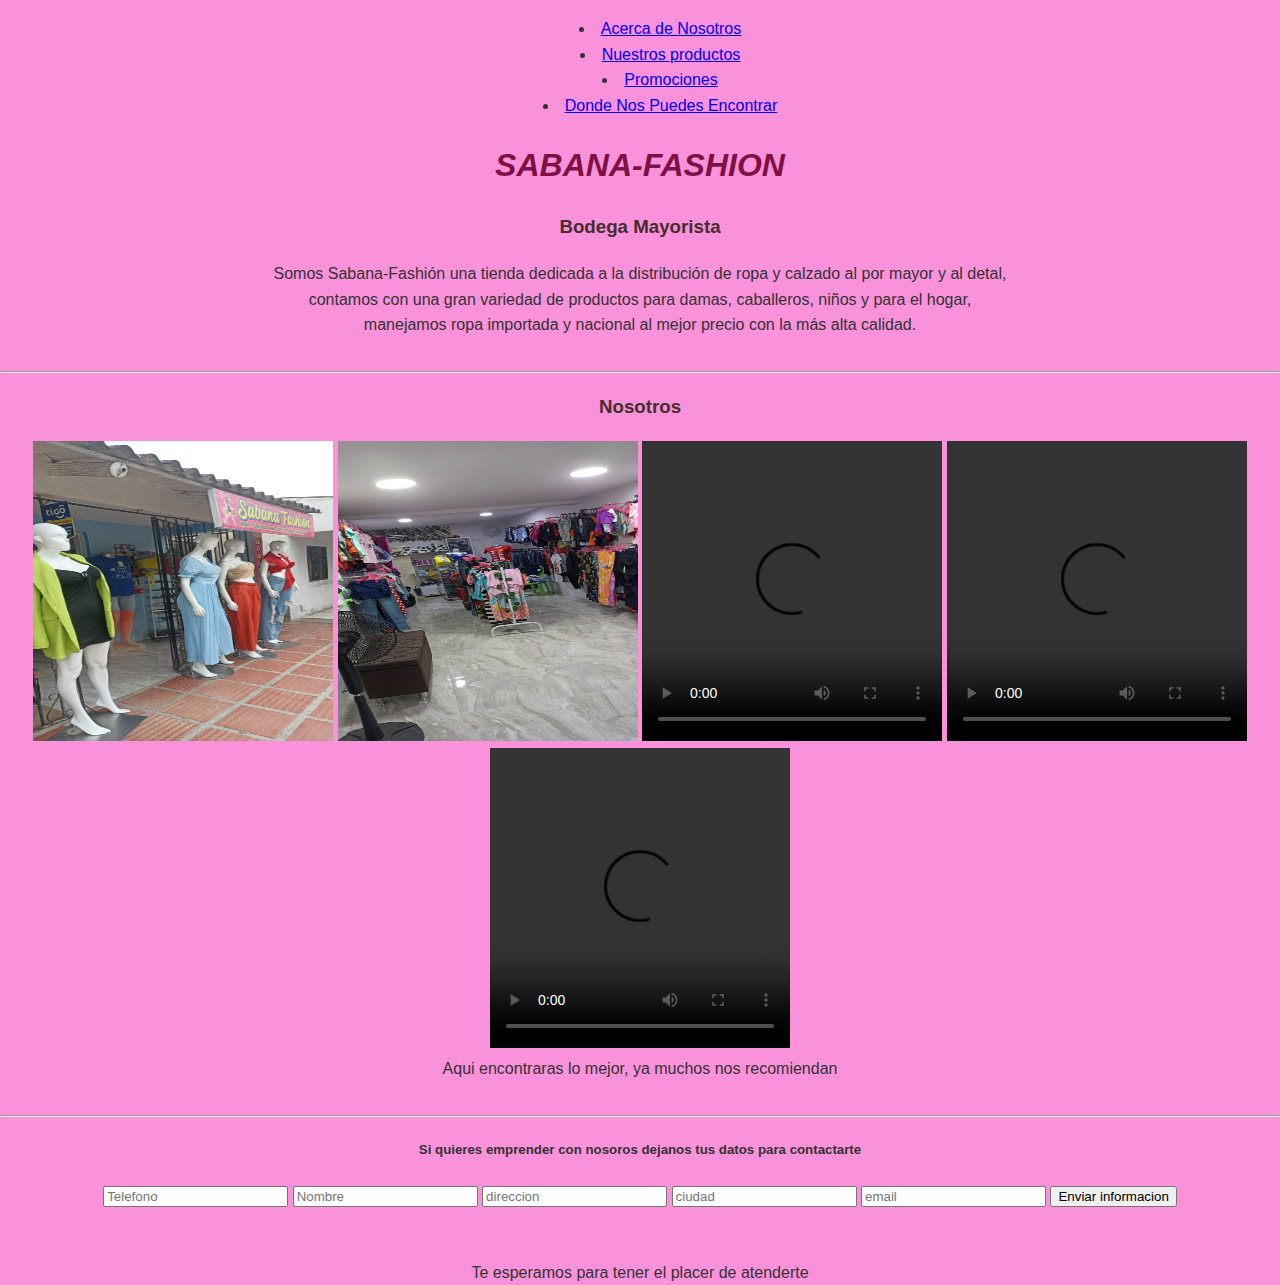
==== index.html @ e191688b "uhj" ====
<!DOCTYPE html>
<html lang="es">
<head>
	<meta charset="UTF-8">
    <meta name="viewport" content="width=device-width, initial-scale=1.0">
	<meta name="bodega mayorista" content="ropa dama; ropa caballeros y niños; calazado.">
	<title>Sabana-Fashión</title>
    <!-- iconos-->
 <link rel="stylesheet" href="estilooficial.css">

</head>
				     <div class="link"	>
						<ul>
							<li class="nav-item"><a class="nav-link" href="index.html">Acerca de Nosotros</a></li>
							<li class="nav-item"><a class="nav-link" href="nuestros productos.html">Nuestros productos</a></li>
							<li class="nav-item"><a class="nav-link" href="promociones.html">Promociones</a></li>
							<li class="nav-item"><a class="nav-link" href="donde encontrarnos.html">Donde Nos Puedes Encontrar</a></li>
						</ul>
					 </div>
<body>
	     <!-- inicio encabezado-->
		 <h1>SABANA-FASHION</h1>
		 <nav class="navbar navbar-expand-lg bg-dark navbar-light" id="templatemo_nav_top">
			<div class="container text-light">
				<div class="w-100 d-flex justify-content-between">
					<div>
						<a class="text-light" href="https://www.facebook.com/nellyjohanaherrera?mibextid=ZbWKwL" target="_blank" rel="sponsored"><i class="fab fa-facebook-f fa-sm fa-fw me-2"></i></a>
						<a class="text-light" href="https://chat.whatsapp.com/JMJF1sShwP82FjR8JFsP5v" target="_blank"><i class="fab fa-instagram fa-sm fa-fw me-2"></i></a>
					</div>
				</div>
	     </div>
		 </nav>
	 <div id="Sabana-Fashión">
	 <h3>Bodega Mayorista</H3>
	 <P>Somos Sabana-Fashión una tienda dedicada a la distribución de ropa y calzado al por mayor y al detal, 
		<br>
		contamos con una gran variedad de productos para damas, caballeros, niños y para el hogar, 
		<br>
		manejamos ropa importada y nacional al mejor precio con la más alta calidad.
    </P>
     </div>
    <div>
		<br>
		<hr>
		<h3>Nosotros</h3>
	    <center><img src="frente.jpeg" width="300px"; height="300px">

			<img src="dentroalmacen.jpg"; width="300px"; height="300px">

			<video height="300px"; width="300px" src="humorista.mp4" controls>;</video>

			<video src="ronirey_HLnp1ur8.mp4"; height="300px"; width="300px"; controls></video>

			<video src="publicidad.mp4"; height="300px"; width="300px"; controls></video></center>

			<p>Aqui encontraras lo mejor, ya muchos nos recomiendan</p>
	</div>
	 <br>
	 <hr>
	 
  <h5>Si quieres emprender con nosoros dejanos tus datos para contactarte</h5></div>
	
      <center><div class="formulario"> 
		<form action="">
			<input type="Telefono" placeholder="Telefono" required="">
			<input type="text" placeholder="Nombre" required>
            <input type="text" placeholder="direccion">
			<input type="text" placeholder="ciudad">
            <input type="email" placeholder="email">
            <button type="submit">Enviar informacion</button>
	</form></div></center>
 <br>
 <br>
	    <footer>Te esperamos para tener el placer de atenderte</footer>
		<script src="./main.js"></script>
</body>
</html>
---- estilooficial.css ----
/* General */
h1{font-style: italic; color: rgb(126, 16, 68); text-align: center;}
h3{color: rgb(69, 45, 45);text-align: center;}
body {
    font-family: Arial, sans-serif;
    margin: 0;
    padding: 0;
    background-color: #fa91db;
    color: #333;
    line-height: 1.6;
}
     
h5{text-align: center;}

p{margin:auto; text-align: center;}

    /* Encabezado */
#Sabana Fashion {
    text-align: left;
    padding: 20px;
    background-color: #ecf0f1;
    margin-bottom: 20px;
}
 li{text-align: center; list-style-position: inside}
 h4 {text-align: center}

footer{text-align: center;}

button{size: 50px;}

/* Tabla */
.schedule {
    padding: 20px;
    margin: 20px auto;
    max-width: 800px;
    background-color: #ffffff;
    border-radius: 8px;
    box-shadow: 0 2px 4px rgba(0, 0, 0, 0.1);}
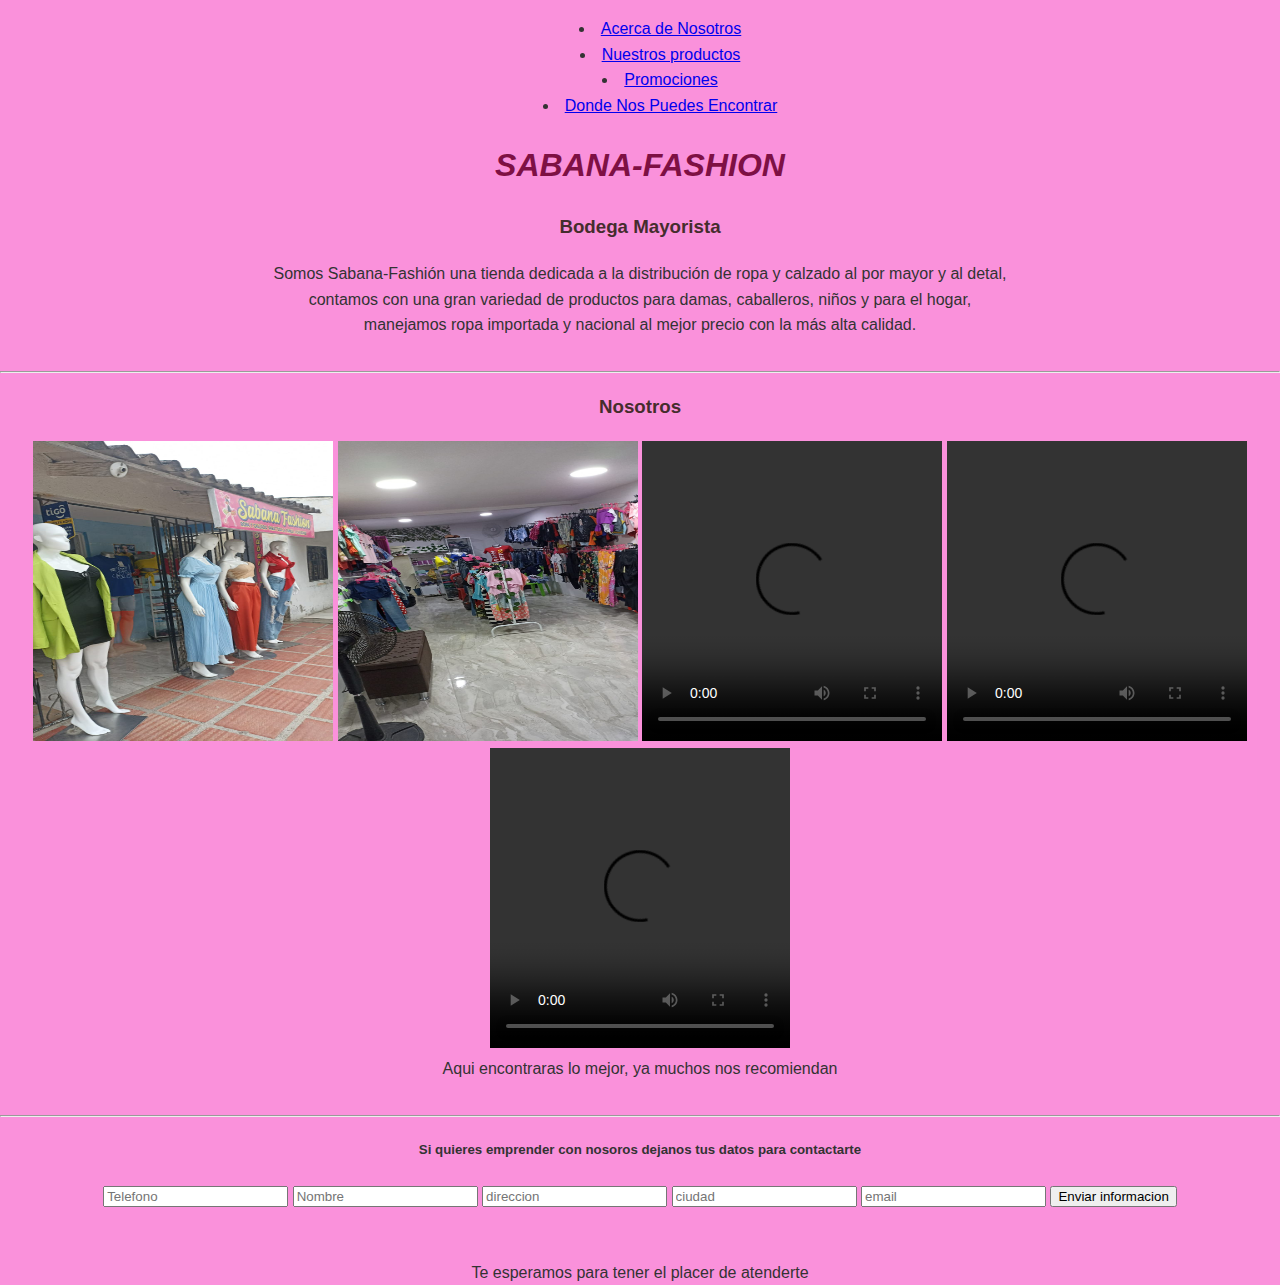
==== commit 04e7fbe2: "kij" ====
--- a/index.html
+++ b/index.html
@@ -7,8 +7,8 @@
 	<title>Sabana-Fashión</title>
     <!-- iconos-->
  <link rel="stylesheet" href="estilooficial.css">
+</head>
 
-</head>
 				     <div class="link"	>
 						<ul>
 							<li class="nav-item"><a class="nav-link" href="index.html">Acerca de Nosotros</a></li>
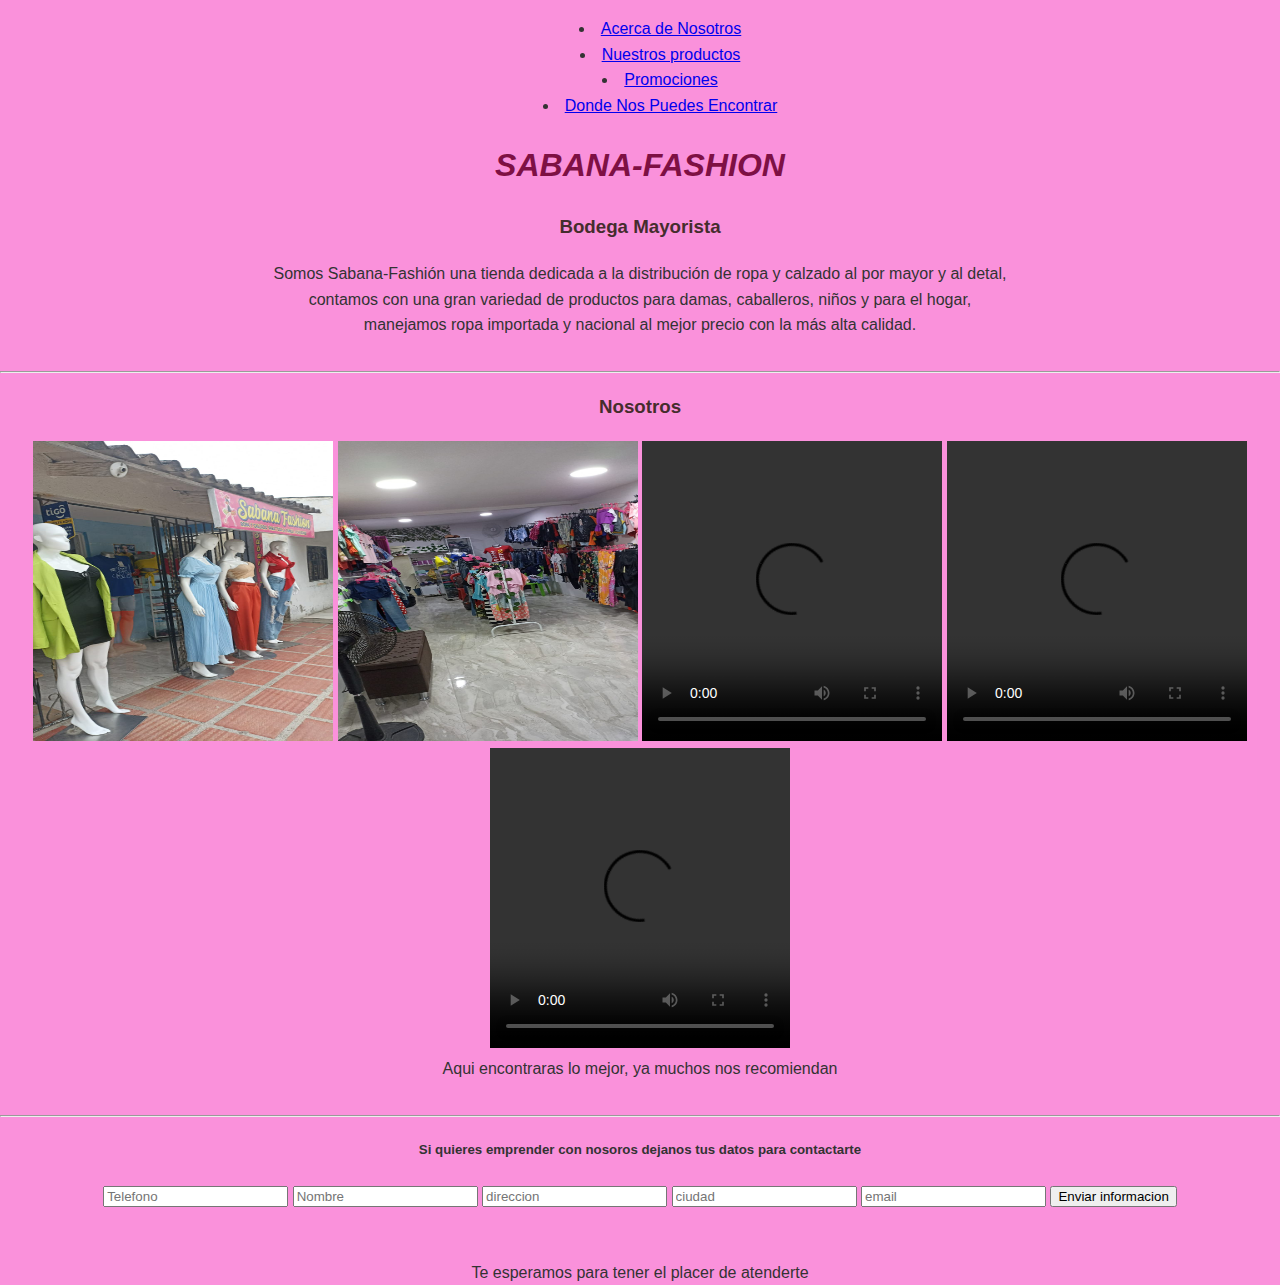
==== commit 88eb393a: "eds" ====
--- a/index.html
+++ b/index.html
@@ -9,7 +9,7 @@
  <link rel="stylesheet" href="estilooficial.css">
 </head>
 
-				     <div class="link"	>
+				     <div id="link"	>
 						<ul>
 							<li class="nav-item"><a class="nav-link" href="index.html">Acerca de Nosotros</a></li>
 							<li class="nav-item"><a class="nav-link" href="nuestros productos.html">Nuestros productos</a></li>
--- a/estilooficial.css
+++ b/estilooficial.css
@@ -37,6 +37,4 @@
     border-radius: 8px;
     box-shadow: 0 2px 4px rgba(0, 0, 0, 0.1);}
 
-
-
-   +.link{display: inline ;}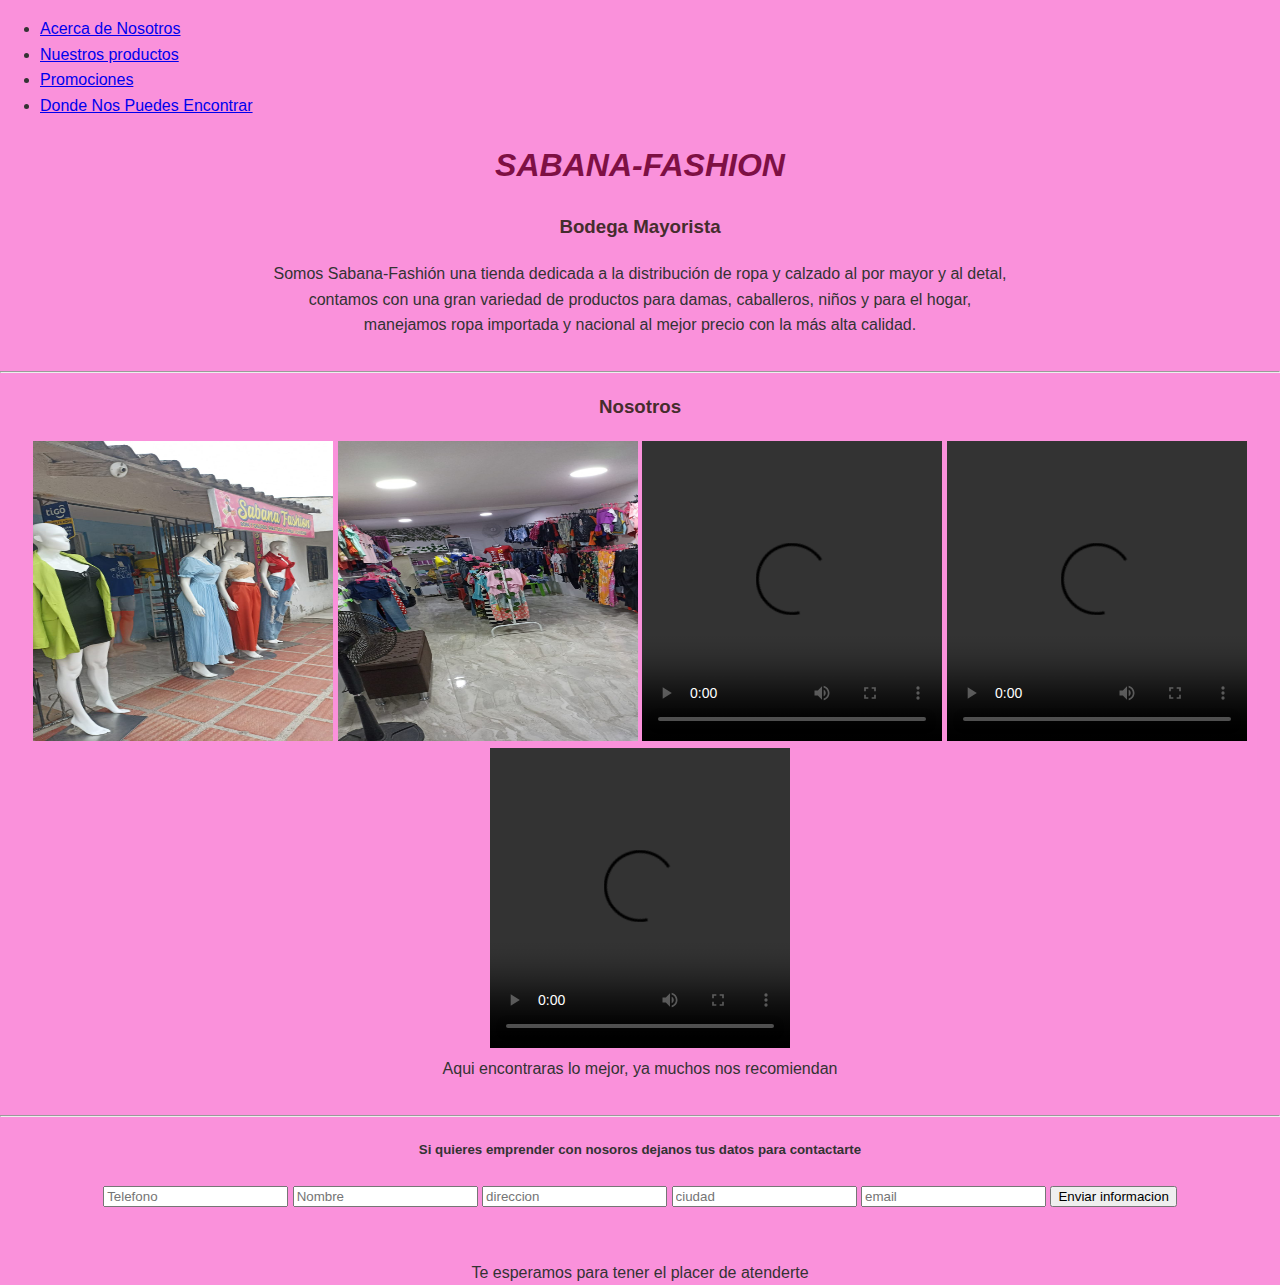
==== commit 8054e2b5: "pñl" ====
--- a/index.html
+++ b/index.html
@@ -9,7 +9,7 @@
  <link rel="stylesheet" href="estilooficial.css">
 </head>
 
-				     <div id="link"	>
+				     <div class="link">
 						<ul>
 							<li class="nav-item"><a class="nav-link" href="index.html">Acerca de Nosotros</a></li>
 							<li class="nav-item"><a class="nav-link" href="nuestros productos.html">Nuestros productos</a></li>
@@ -30,6 +30,7 @@
 				</div>
 	     </div>
 		 </nav>
+		 
 	 <div id="Sabana-Fashión">
 	 <h3>Bodega Mayorista</H3>
 	 <P>Somos Sabana-Fashión una tienda dedicada a la distribución de ropa y calzado al por mayor y al detal, 
--- a/estilooficial.css
+++ b/estilooficial.css
@@ -21,20 +21,13 @@
     background-color: #ecf0f1;
     margin-bottom: 20px;
 }
- li{text-align: center; list-style-position: inside}
+
  h4 {text-align: center}
 
 footer{text-align: center;}
 
 button{size: 50px;}
 
-/* Tabla */
-.schedule {
-    padding: 20px;
-    margin: 20px auto;
-    max-width: 800px;
-    background-color: #ffffff;
-    border-radius: 8px;
-    box-shadow: 0 2px 4px rgba(0, 0, 0, 0.1);}
 
-.link{display: inline ;}+
+#link{display: inline;float: left}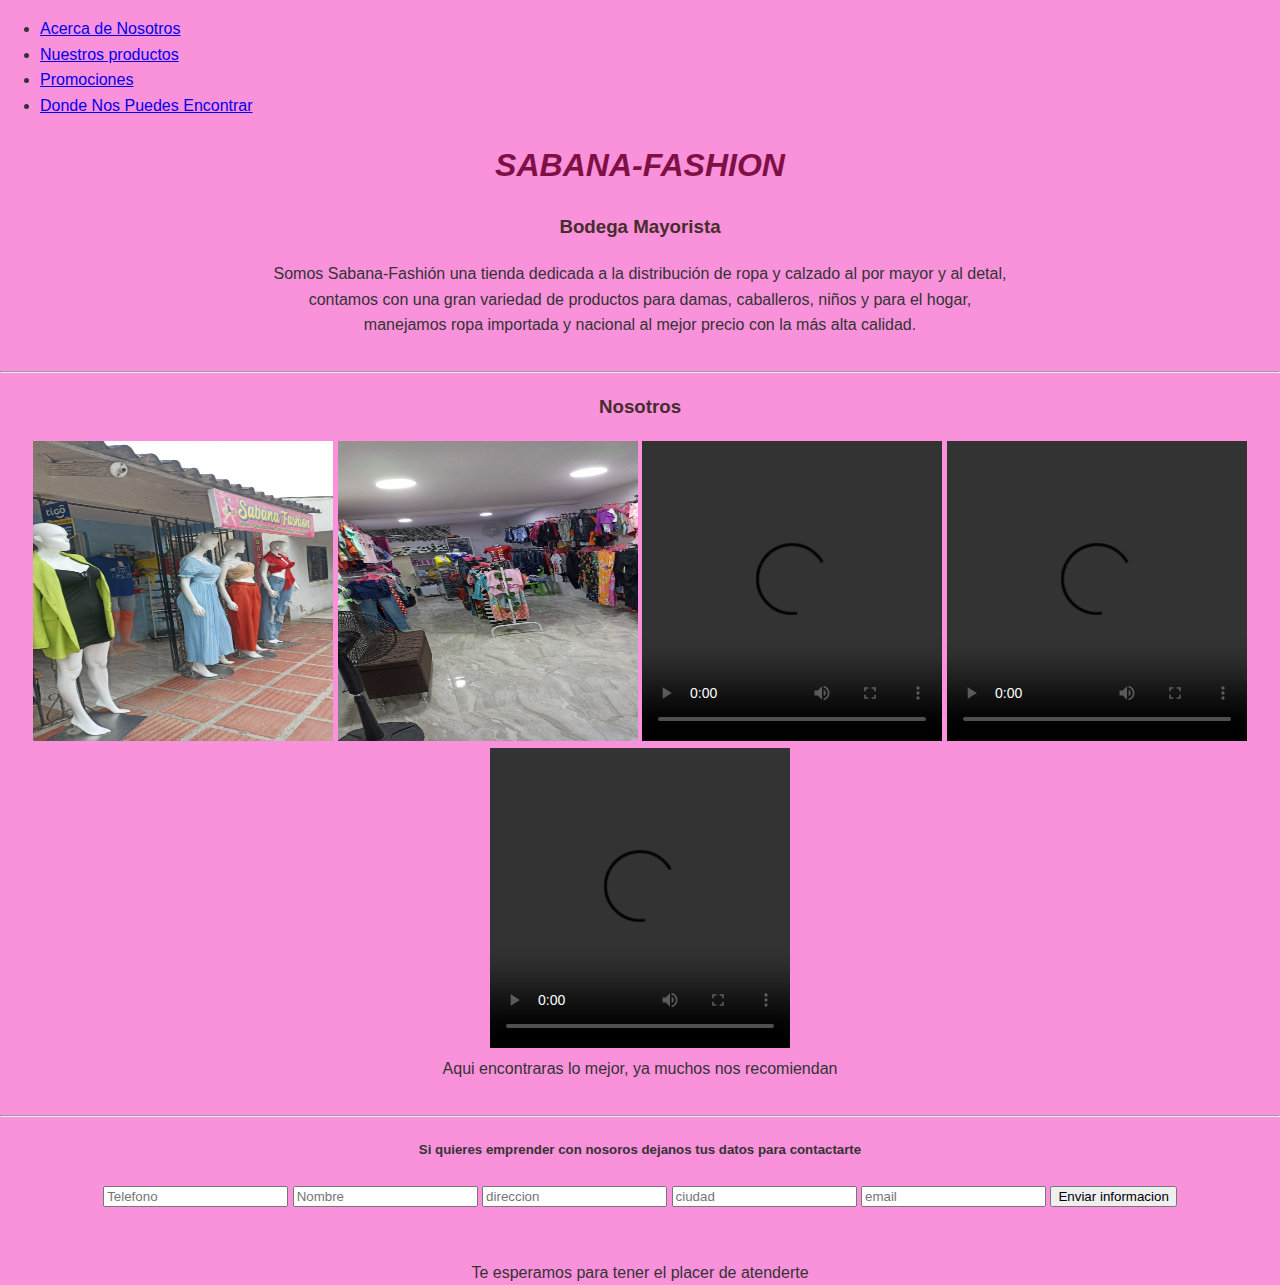
==== commit 3d7a9dca: "rfde" ====
--- a/index.html
+++ b/index.html
@@ -8,8 +8,8 @@
     <!-- iconos-->
  <link rel="stylesheet" href="estilooficial.css">
 </head>
-
-				     <div class="link">
+                    <header>
+				     <div>
 						<ul>
 							<li class="nav-item"><a class="nav-link" href="index.html">Acerca de Nosotros</a></li>
 							<li class="nav-item"><a class="nav-link" href="nuestros productos.html">Nuestros productos</a></li>
@@ -17,6 +17,7 @@
 							<li class="nav-item"><a class="nav-link" href="donde encontrarnos.html">Donde Nos Puedes Encontrar</a></li>
 						</ul>
 					 </div>
+					</header>
 <body>
 	     <!-- inicio encabezado-->
 		 <h1>SABANA-FASHION</h1>
@@ -30,7 +31,7 @@
 				</div>
 	     </div>
 		 </nav>
-		 
+
 	 <div id="Sabana-Fashión">
 	 <h3>Bodega Mayorista</H3>
 	 <P>Somos Sabana-Fashión una tienda dedicada a la distribución de ropa y calzado al por mayor y al detal, 
--- a/estilooficial.css
+++ b/estilooficial.css
@@ -30,4 +30,6 @@
 
 
 
-#link{display: inline;float: left}+#link{float: left}
+
+header{align-items: ;}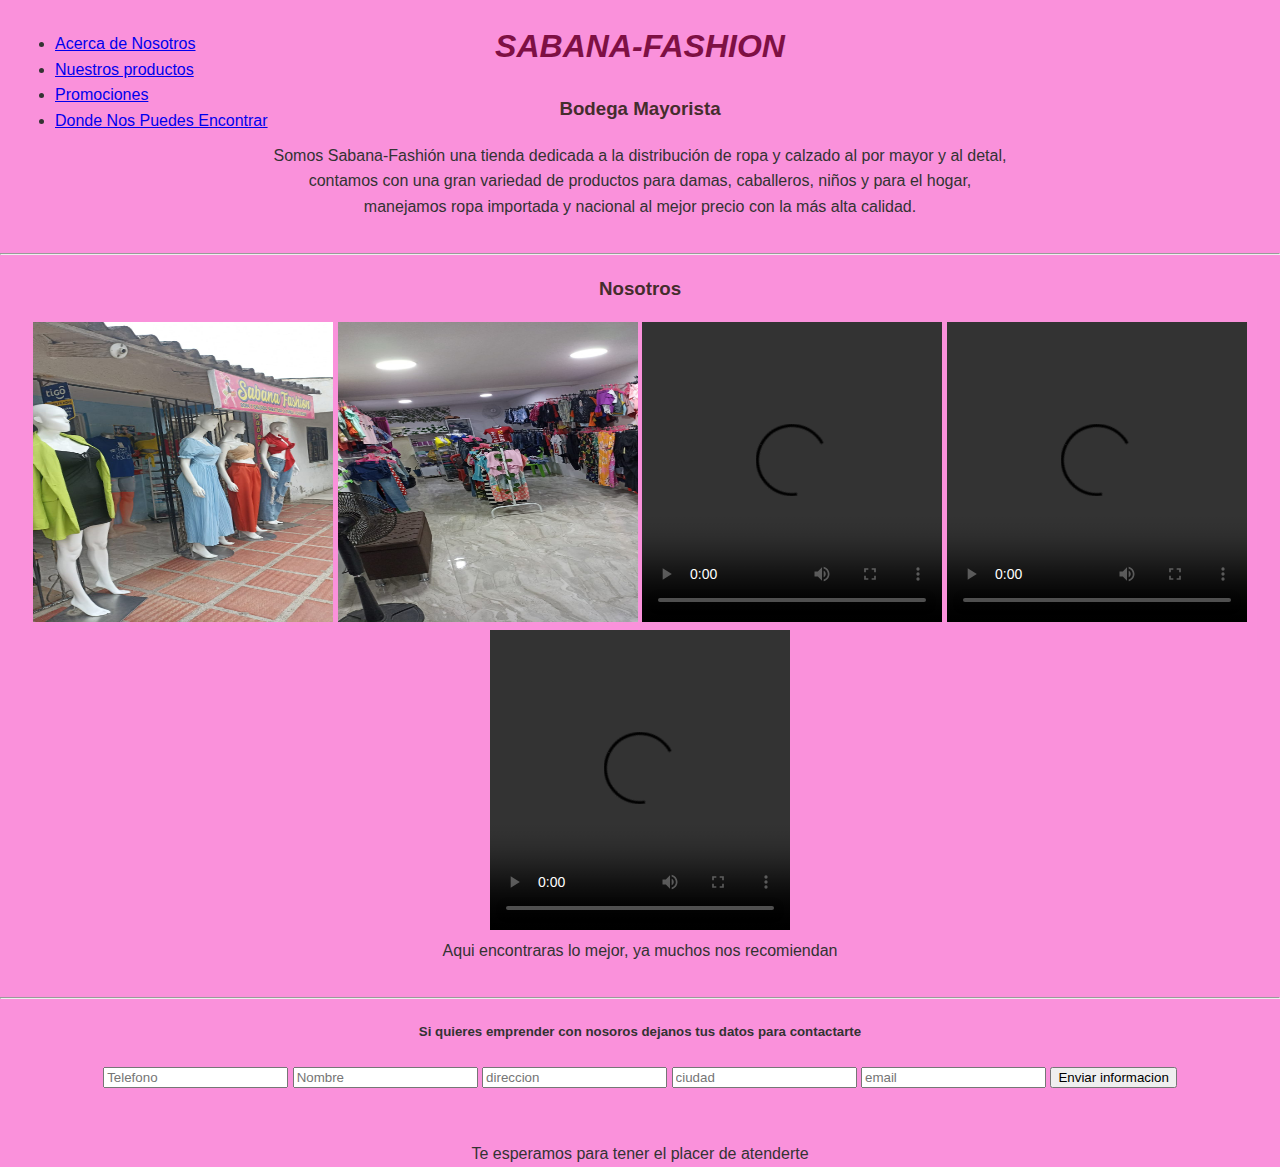
==== commit a00b070c: "edfede" ====
--- a/index.html
+++ b/index.html
@@ -9,7 +9,7 @@
  <link rel="stylesheet" href="estilooficial.css">
 </head>
                     <header>
-				     <div>
+				     <div class="izq">
 						<ul>
 							<li class="nav-item"><a class="nav-link" href="index.html">Acerca de Nosotros</a></li>
 							<li class="nav-item"><a class="nav-link" href="nuestros productos.html">Nuestros productos</a></li>
--- a/estilooficial.css
+++ b/estilooficial.css
@@ -29,7 +29,10 @@
 button{size: 50px;}
 
 
+header{float: left;}
 
-#link{float: left}
-
-header{align-items: ;}+.izq {
+    position: absolute;
+    top: 15px;
+    left: 15px;
+}